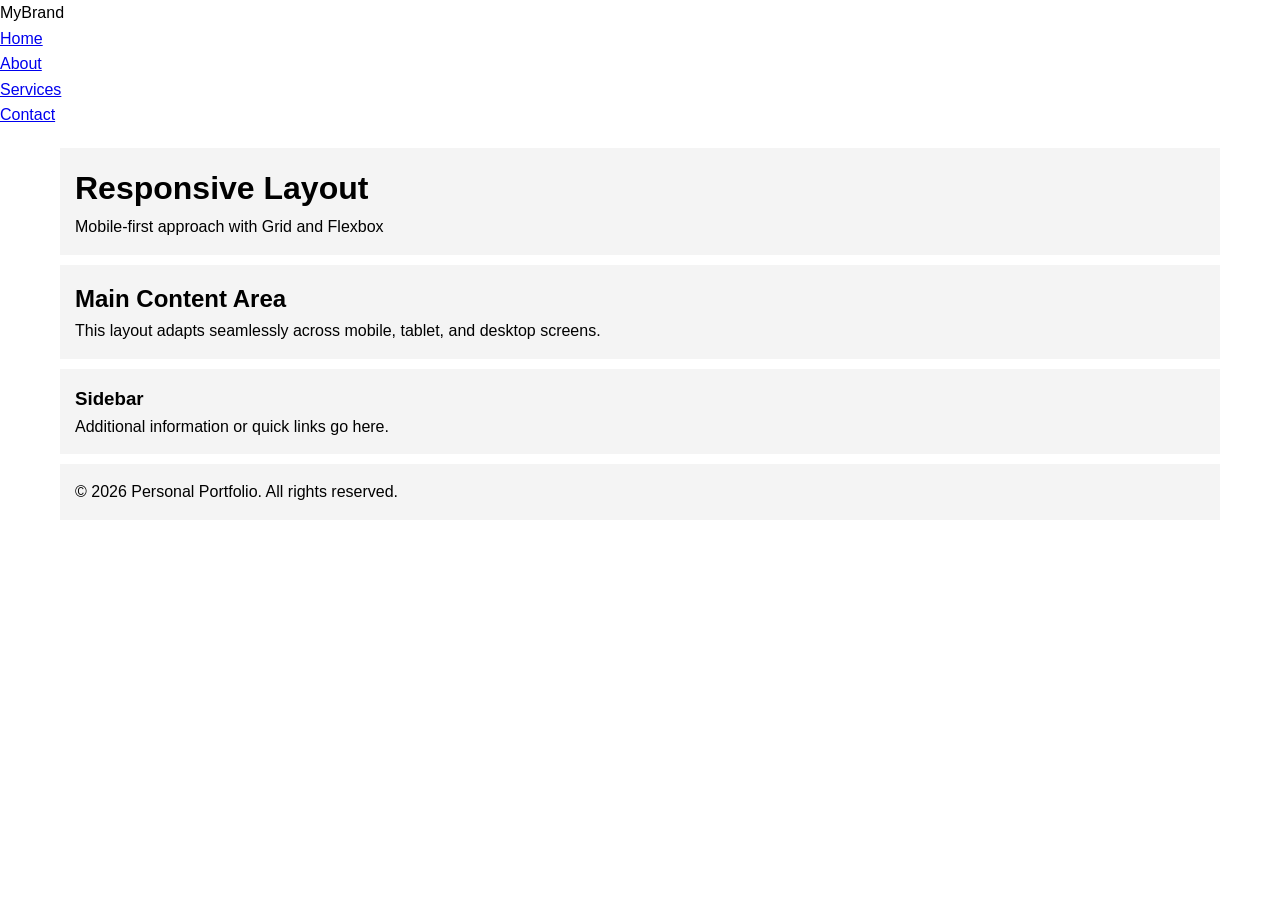
==== week9/index.html @ 4f148e02 "Task 9.1: Mobile layout first with media queries at 768px and 1024px" ====
<!DOCTYPE html>
<html lang="en">

<head>
    <meta charset="UTF-8">
    <meta name="viewport" content="width=device-width, initial-scale=1.0">
    <title>Week 9 Assignment - Responsive Design</title>
    <link rel="stylesheet" href="style.css">
</head>

<body>

    <!-- Task 9.3: Navbar -->
    <nav class="navbar">
        <div class="logo">MyBrand</div>
        <ul class="nav-links">
            <li><a href="#">Home</a></li>
            <li><a href="#">About</a></li>
            <li><a href="#">Services</a></li>
            <li><a href="#">Contact</a></li>
        </ul>
    </nav>

    <!-- Task 9.3: Grid Container -->
    <div class="grid-container">
        <header class="header">
            <h1>Responsive Layout</h1>
            <p>Mobile-first approach with Grid and Flexbox</p>
        </header>

        <main class="main-content">
            <h2>Main Content Area</h2>
            <p>This layout adapts seamlessly across mobile, tablet, and desktop screens.</p>
        </main>

        <aside class="sidebar">
            <h3>Sidebar</h3>
            <p>Additional information or quick links go here.</p>
        </aside>

        <footer class="footer">
            <p>&copy; 2026 Personal Portfolio. All rights reserved.</p>
        </footer>
    </div>

</body>

</html>
---- week9/style.css ----
/* Base Styles - Mobile Layout First (Task 9.1) */
* {
    box-sizing: border-box;
    margin: 0;
    padding: 0;
}

body {
    font-family: Arial, sans-serif;
    line-height: 1.6;
}

/* Base Mobile Layout */
.grid-container {
    display: block;
    padding: 10px;
}

.header,
.main-content,
.sidebar,
.footer {
    padding: 15px;
    margin-bottom: 10px;
    background-color: #f4f4f4;
}

/* Task 9.1: Media Query at 768px (Tablet) */
@media (min-width: 768px) {
    .grid-container {
        padding: 20px;
    }
}

/* Task 9.1: Media Query at 1024px (Desktop) */
@media (min-width: 1024px) {
    .grid-container {
        max-width: 1200px;
        margin: 0 auto;
    }
}
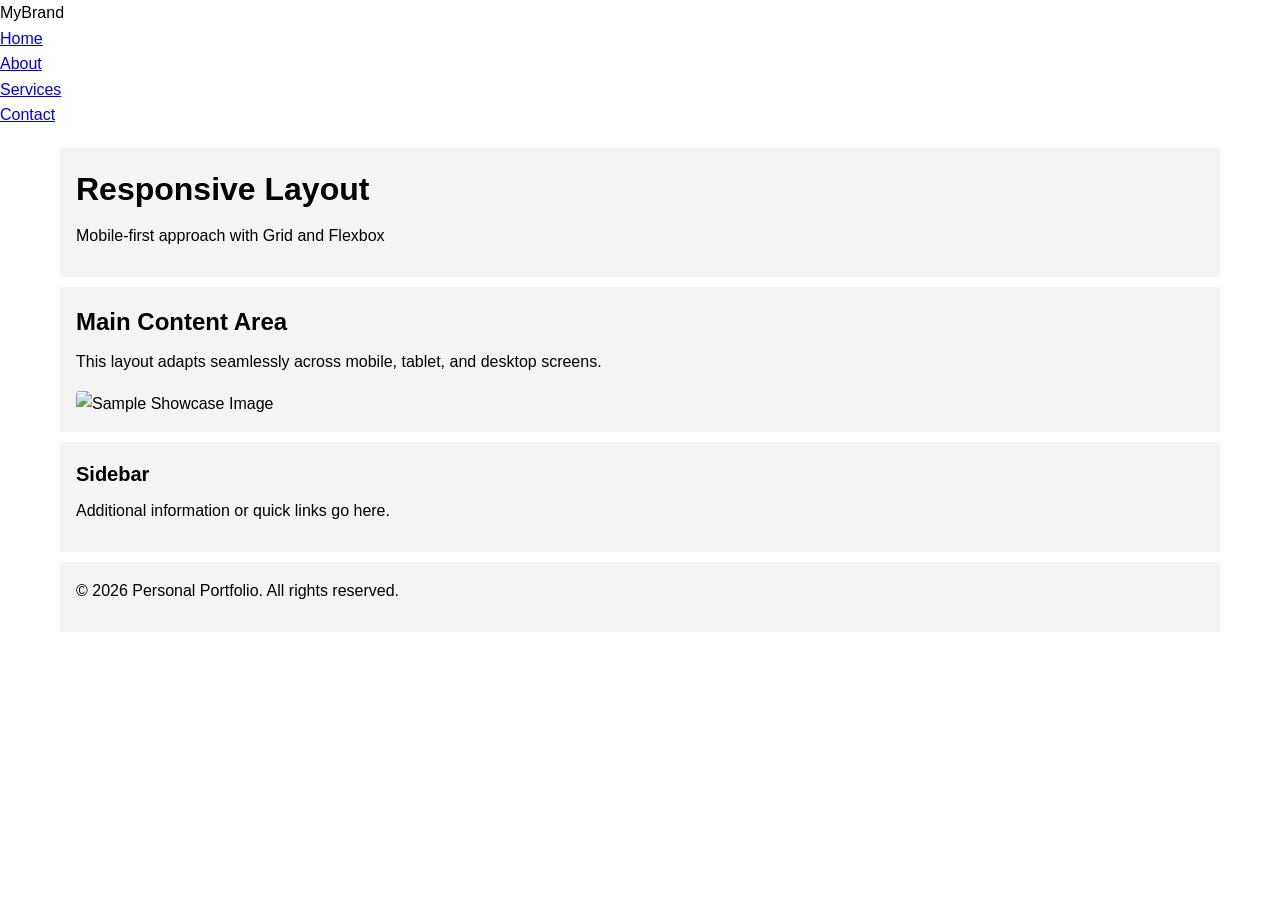
==== commit 7cb289cc: "Task 9.2: Add responsive image with max-width 100% and use rem units for typography" ====
--- a/week9/index.html
+++ b/week9/index.html
@@ -4,7 +4,7 @@
 <head>
     <meta charset="UTF-8">
     <meta name="viewport" content="width=device-width, initial-scale=1.0">
-    <title>Week 9 Assignment - Responsive Design</title>
+    <title>Week 9 Assignment - Responsive Images & REM Units</title>
     <link rel="stylesheet" href="style.css">
 </head>
 
@@ -31,6 +31,9 @@
         <main class="main-content">
             <h2>Main Content Area</h2>
             <p>This layout adapts seamlessly across mobile, tablet, and desktop screens.</p>
+
+            <!-- Task 9.2: Responsive Image -->
+            <img src="https://via.placeholder.com/800x400" alt="Sample Showcase Image" class="responsive-img">
         </main>
 
         <aside class="sidebar">
--- a/week9/style.css
+++ b/week9/style.css
@@ -5,30 +5,73 @@
     padding: 0;
 }
 
+html {
+    font-size: 16px;
+    /* Base size: 1rem = 16px */
+}
+
 body {
     font-family: Arial, sans-serif;
     line-height: 1.6;
+    font-size: 1rem;
+    /* Task 9.2: 16px */
+}
+
+/* Task 9.2: Responsive Image Styling */
+img.responsive-img,
+img {
+    max-width: 100%;
+    height: auto;
+    display: block;
+    margin-top: 1rem;
+    border-radius: 4px;
+}
+
+/* Task 9.2: Typography using REM units */
+h1 {
+    font-size: 2rem;
+    /* 32px */
+    margin-bottom: 0.5rem;
+}
+
+h2 {
+    font-size: 1.5rem;
+    /* 24px */
+    margin-bottom: 0.5rem;
+}
+
+h3 {
+    font-size: 1.25rem;
+    /* 20px */
+    margin-bottom: 0.5rem;
+}
+
+p {
+    font-size: 1rem;
+    /* 16px */
+    margin-bottom: 0.75rem;
 }
 
 /* Base Mobile Layout */
 .grid-container {
     display: block;
-    padding: 10px;
+    padding: 0.625rem;
+    /* 10px */
 }
 
 .header,
 .main-content,
 .sidebar,
 .footer {
-    padding: 15px;
-    margin-bottom: 10px;
+    padding: 1rem;
+    margin-bottom: 0.625rem;
     background-color: #f4f4f4;
 }
 
 /* Task 9.1: Media Query at 768px (Tablet) */
 @media (min-width: 768px) {
     .grid-container {
-        padding: 20px;
+        padding: 1.25rem;
     }
 }
 
